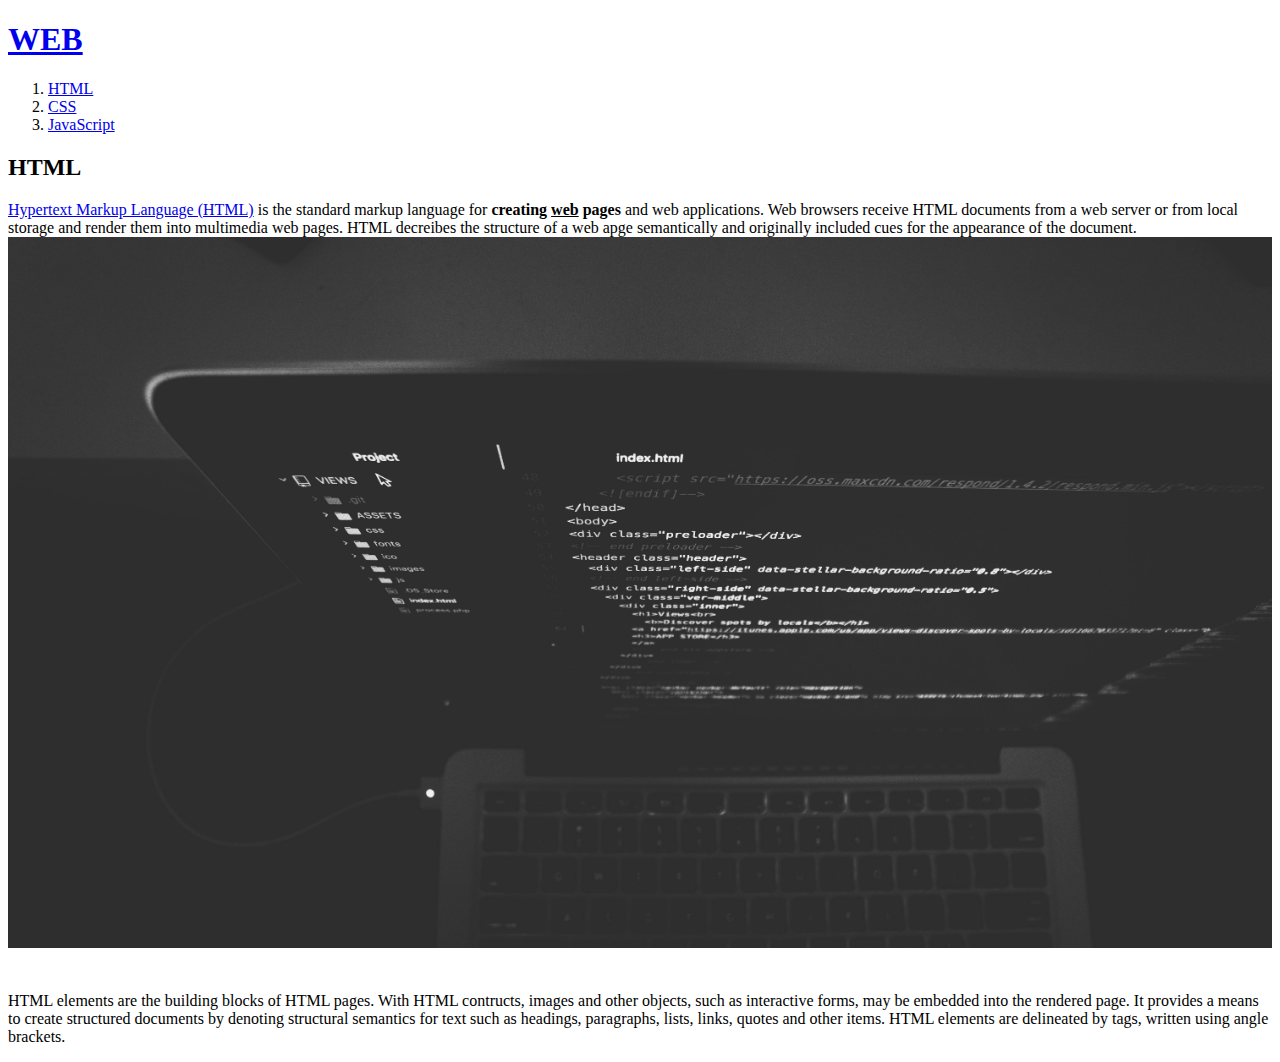
==== 1.html @ 5e96fc3e "Website completed" ====
<!DOCTYPE html>
<html>
<head>
    <title>WEB1 - HTML</title>
    <meta charset="utf-8">
</head>
<body>
    <h1><a href="index.html">WEB</a></h1>
    <ol>
        <li><a href="1.html">HTML</a></li>
        <li><a href="2.html">CSS</a></li>
        <li><a href="3.html">JavaScript</a></li>
    </ol>
    <h2>HTML</h2>
    <p><a href="https://www.w3.org/TR/2011/WD-html5-20110405/" target="_blank" title="html5 specification">Hypertext Markup Language (HTML)</a> is the standard markup language for <strong>creating <u>web</u> pages</strong> and web applications.
    Web browsers receive HTML documents from a web server or from local storage and render them into multimedia web pages. HTML decreibes the structure of a web apge semantically and originally included cues for the appearance of the document. 
    <img src="coding.jpg" width="100%"></p>
    <p style="margin-top:40px">HTML elements are the building blocks of HTML pages. With HTML contructs, images and other objects, such as interactive forms, may be embedded into the rendered page. It provides a means to create structured documents by denoting structural semantics for text such as headings, paragraphs, lists, links, quotes and other items. HTML elements are delineated by tags, written using angle brackets.</p>
</body>
</html>
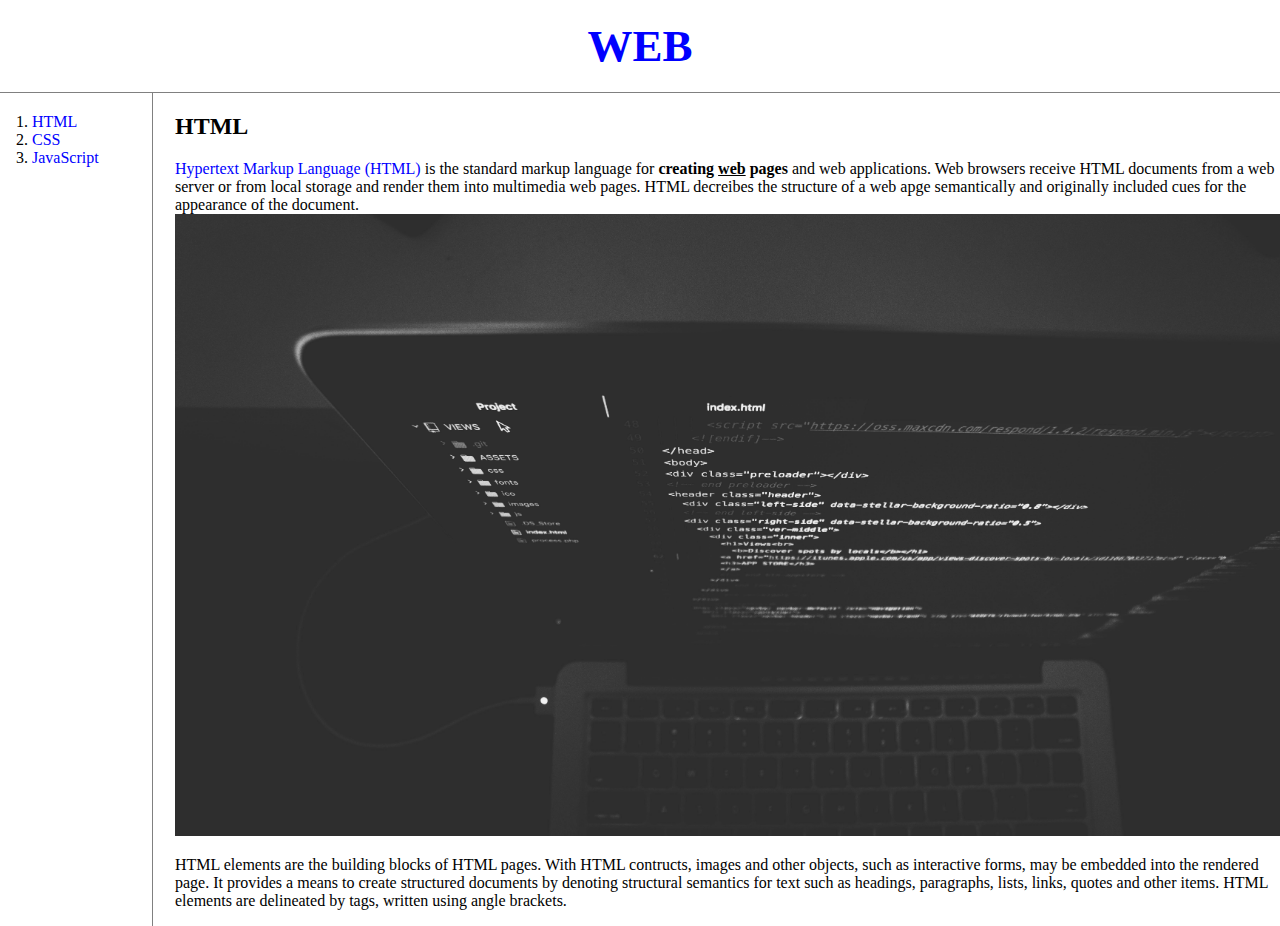
==== commit 5e6853d0: "Backup" ====
--- a/1.html
+++ b/1.html
@@ -3,18 +3,26 @@
 <head>
     <title>WEB1 - HTML</title>
     <meta charset="utf-8">
+    <link rel="stylesheet" href="style.css">
 </head>
 <body>
     <h1><a href="index.html">WEB</a></h1>
-    <ol>
-        <li><a href="1.html">HTML</a></li>
-        <li><a href="2.html">CSS</a></li>
-        <li><a href="3.html">JavaScript</a></li>
-    </ol>
-    <h2>HTML</h2>
-    <p><a href="https://www.w3.org/TR/2011/WD-html5-20110405/" target="_blank" title="html5 specification">Hypertext Markup Language (HTML)</a> is the standard markup language for <strong>creating <u>web</u> pages</strong> and web applications.
-    Web browsers receive HTML documents from a web server or from local storage and render them into multimedia web pages. HTML decreibes the structure of a web apge semantically and originally included cues for the appearance of the document. 
-    <img src="coding.jpg" width="100%"></p>
-    <p style="margin-top:40px">HTML elements are the building blocks of HTML pages. With HTML contructs, images and other objects, such as interactive forms, may be embedded into the rendered page. It provides a means to create structured documents by denoting structural semantics for text such as headings, paragraphs, lists, links, quotes and other items. HTML elements are delineated by tags, written using angle brackets.</p>
+    <div id="grid">
+        <ol>
+            <li><a href="1.html">HTML</a></li>
+            <li><a href="2.html">CSS</a></li>
+            <li><a href="3.html">JavaScript</a></li>
+        </ol>
+        <div id="article">
+            <h2>HTML</h2>
+            <p><a href="https://www.w3.org/TR/2011/WD-html5-20110405/" target="_blank" title="html5 specification">Hypertext
+                 Markup Language (HTML)</a> 
+                 is the standard markup language for <strong>creating <u>web</u> pages</strong> and web applications.
+                Web browsers receive HTML documents from a web server or from local storage and 
+                render them into multimedia web pages. HTML decreibes the structure of a web apge semantically and originally included cues for the appearance of the document. 
+            <img src="coding.jpg" width="100%"></p>
+            <p>HTML elements are the building blocks of HTML pages. With HTML contructs, images and other objects, such as interactive forms, may be embedded into the rendered page. It provides a means to create structured documents by denoting structural semantics for text such as headings, paragraphs, lists, links, quotes and other items. HTML elements are delineated by tags, written using angle brackets.</p>
+        </div>
+    </div>
 </body>
 </html>--- a/style.css
+++ b/style.css
@@ -0,0 +1,48 @@
+
+body{
+    margin:0;
+}
+#active {
+    color:red;
+}
+.saw {
+    color:purple;
+}
+h1 {
+    font-size: 45px;
+    text-align: center;
+    border-bottom:1px solid gray;
+    margin:0;
+    padding: 20px;
+}
+a {
+    color:blue;
+    text-decoration: none;
+}
+ol{
+    border-right:1px solid gray;
+    width:100px;
+    margin:0;
+    padding: 20px;
+}
+#grid{
+    display: grid;
+    grid-template-columns: 150px 1fr;;
+}
+#grid ol{
+    padding-left: 32px;
+}
+#article{
+    padding-left:25px;
+}
+@media(max-width:550px) {
+    #grid{
+        display: block;
+    }
+    ol{
+        border-right: none;
+    }
+    h1{
+        border-bottom: none;
+    }
+}